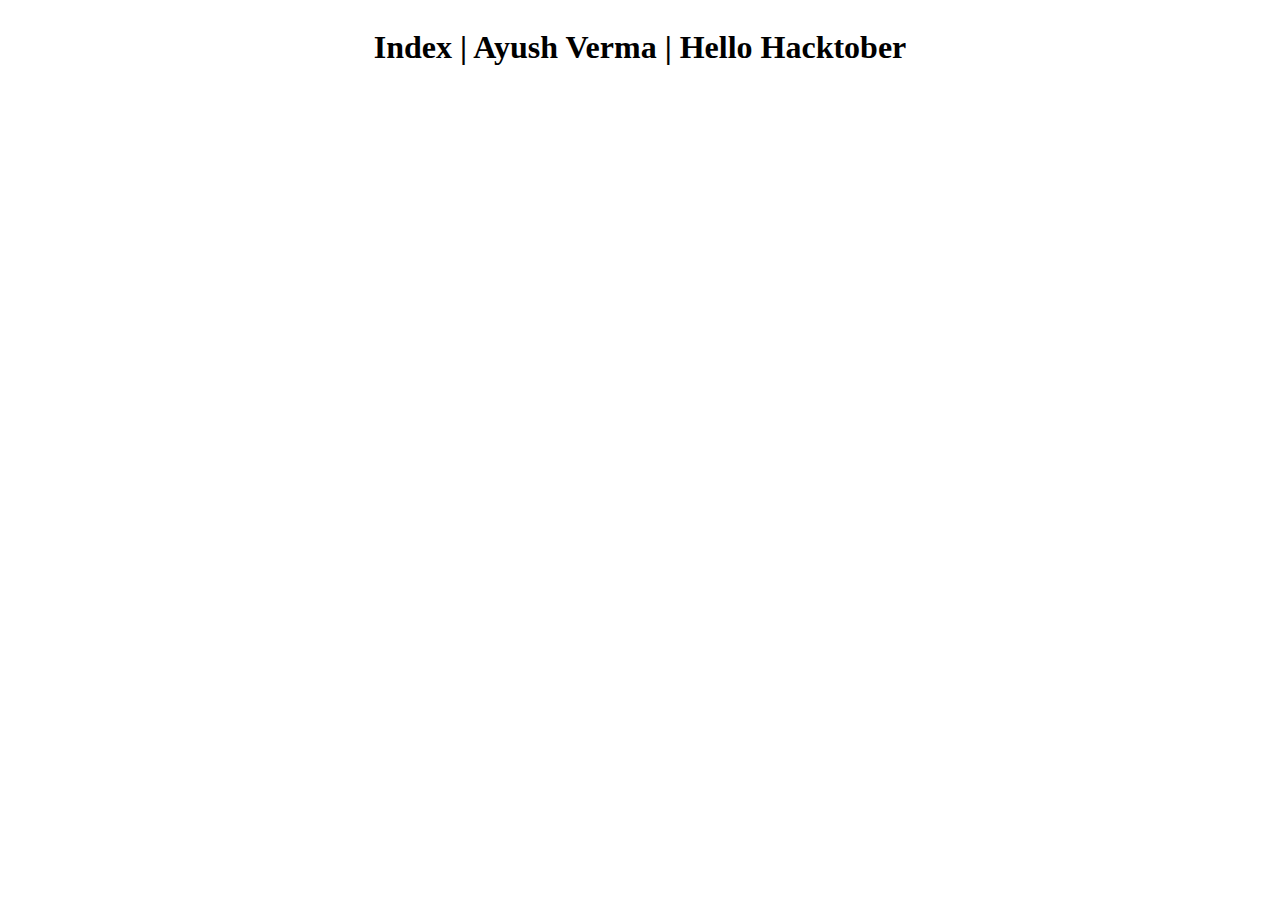
==== index.html @ f687c39a "Second Commit" ====
<!DOCTYPE html>
<html lang="en">

<head>
    <meta charset="UTF-8">
    <meta http-equiv="X-UA-Compatible" content="IE=edge">
    <meta name="viewport" content="width=device-width, initial-scale=1.0">
    <title>Index | Practice Hacktober 2022</title>
</head>

<body>
    <div style="
    display: grid;
    place-items: center;
    ">
        <h1>Index | Ayush Verma | Hello Hacktober</h1>
    </div>
</body>

</html>
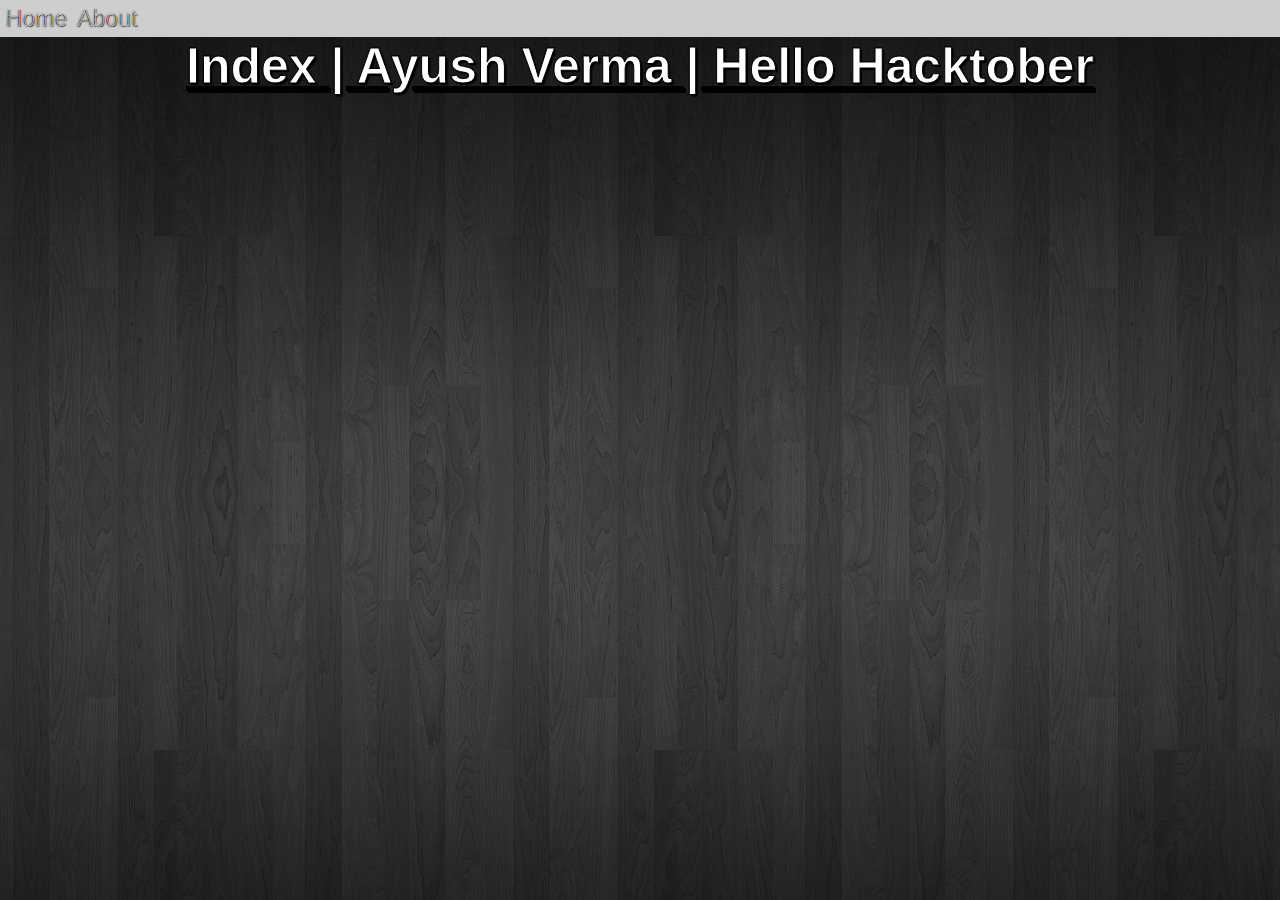
==== commit 45bbb332: "website update" ====
--- a/index.html
+++ b/index.html
@@ -2,6 +2,7 @@
 <html lang="en">
 
 <head>
+    <link rel="stylesheet" href="main.css">
     <meta charset="UTF-8">
     <meta http-equiv="X-UA-Compatible" content="IE=edge">
     <meta name="viewport" content="width=device-width, initial-scale=1.0">
@@ -9,6 +10,14 @@
 </head>
 
 <body>
+    <section>
+    <nav>
+        <ul>
+            <li id="navbar"><a href="index.html">Home</a></li>
+            <li id="navbar"><a href="about.html">About</a></li>
+        </ul>
+    </nav>
+</section>
     <div style="
     display: grid;
     place-items: center;
--- a/main.css
+++ b/main.css
@@ -0,0 +1,111 @@
+body{
+    background-color: #000000;
+    background-image: url("assets/background/background.jpg");
+    background-repeat: no-repeat;
+    background-position: center top;
+    background-attachment: fixed;
+}
+nav{
+    background-color: rgb(0, 0, 0);
+    width:max-content;
+    top: 0;
+    width: 100%;
+    z-index: 1;
+}
+ul{
+    list-style-type: none;
+    display: flex;
+    background-color: rgb(206, 206, 206);
+        
+}
+
+
+a{
+    text-decoration: none;
+    /*3d effect*/
+    text-shadow: 1px 1px 1px #212121;
+    background: -webkit-linear-gradient(#eee, #333);
+  -webkit-background-clip: text;
+  -webkit-text-fill-color: transparent;
+    /*Smooth Text*/
+    -webkit-text-stroke: 1px rgb(198, 198, 198);
+    font-size: larger;
+    font-family: 'Franklin Gothic Medium', 'Arial Narrow', Arial, sans-serif;
+    
+}
+#navbar{
+    float: left;
+    margin: 5px;
+
+    
+    text-shadow: 5px;
+    font-size: larger;
+    font-family: 'Franklin Gothic Medium', 'Arial Narrow', Arial, sans-serif;
+}
+#navbar:hover{
+    background: linear-gradient(rgba(6, 255, 189, 0.5), rgba(6, 255, 189, 0.5) 50%);
+    border: 2px;
+    border-color: darkblue;
+    border-style: solid;
+    border-radius: 5px;
+
+}
+*{
+    margin: 0;
+    padding: 0;
+}
+
+h1{
+    color: white;
+    display: block;
+    text-align: center;
+    /*Smooth Text*/
+    -webkit-text-stroke: 1px black;
+    text-shadow: 2px 2px 1px #000000;
+    text-decoration: underline;
+    font-size: 50px;
+    font-family: 'Franklin Gothic Medium', 'Arial Narrow', Arial, sans-serif;
+}
+p{
+    font-size: larger;
+    font-family: 'sastrugi', sans-serif;
+}
+h3{
+    margin: 5px;
+}
+article{
+    margin: 5px;
+    
+    border: #212121;
+}
+#paragraph{
+    color: white;
+    text-align:center;
+    padding: 20px;
+    font-size: 20px;
+    font-family: 'Franklin Gothic Medium', 'Arial Narrow', Arial, sans-serif;
+}
+.contents{
+    display: flex;
+    flex-direction: row;
+    justify-content: left;
+    align-items: left;
+    flex-wrap: wrap;
+    margin: 5px;
+    text-decoration: double;
+    text-emphasis:inherit;
+    text-emphasis-style: filled;
+    background: -webkit-linear-gradient(#eee, #333);
+  -webkit-background-clip: text;
+  -webkit-text-fill-color: transparent;
+}
+#steps{
+    display:block;
+    text-align: left;
+    justify-content: left;
+    align-items: left;
+    flex-wrap: wrap;
+    margin: 5px;
+
+
+}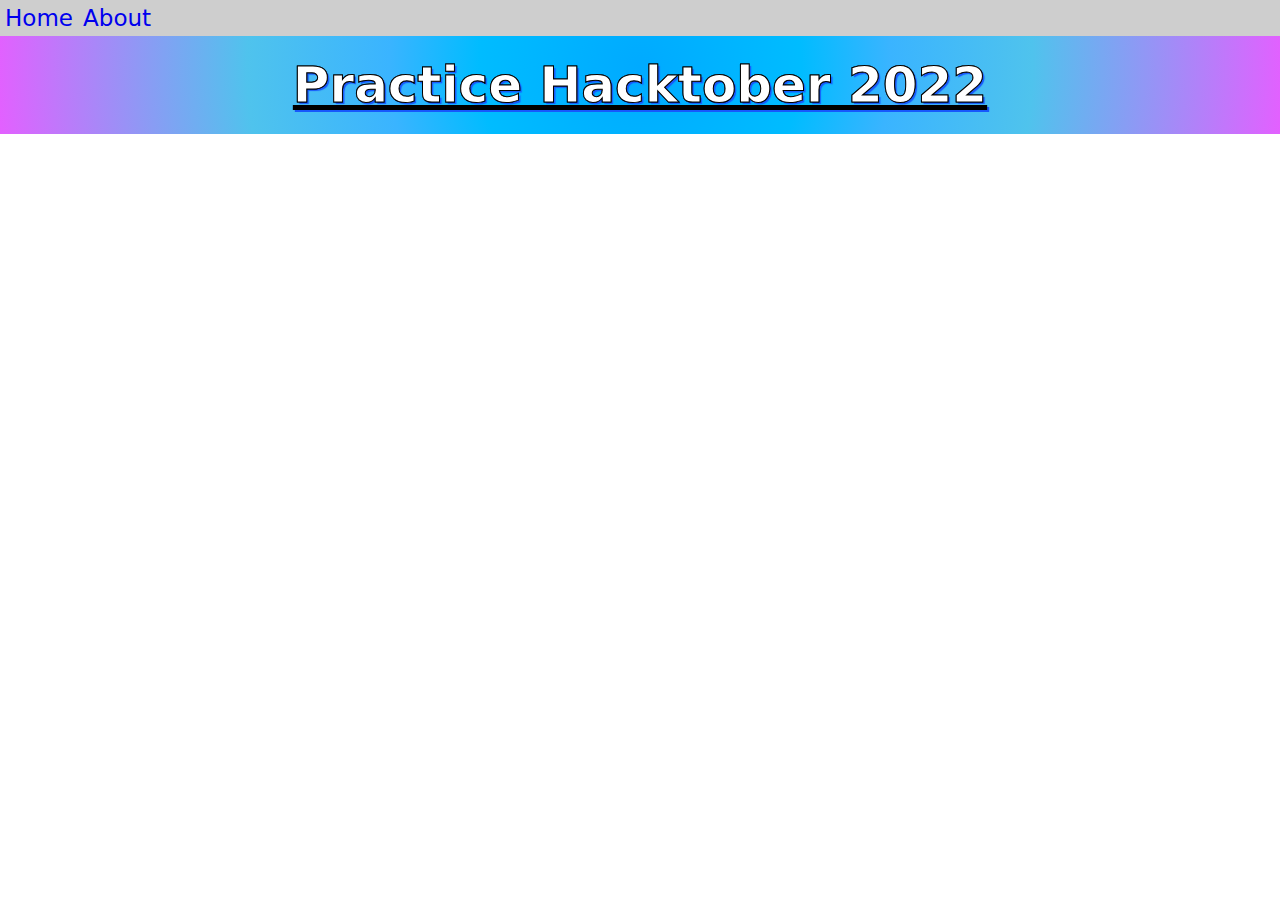
==== commit 369201fb: "some changes" ====
--- a/index.html
+++ b/index.html
@@ -18,12 +18,13 @@
         </ul>
     </nav>
 </section>
-    <div style="
-    display: grid;
-    place-items: center;
-    ">
-        <h1>Index | Ayush Verma | Hello Hacktober</h1>
-    </div>
+    <!--Home Page For Repository-->
+    <!--This is the home page for the repository-->
+    <section id="paragraph">
+        <h1>Practice Hacktober 2022</h1>
+    </section>
+        
+
 </body>
 
 </html>--- a/main.css
+++ b/main.css
@@ -1,9 +1,12 @@
 body{
-    background-color: #000000;
-    background-image: url("assets/background/background.jpg");
+    background-color: rgb(0,255,219);
+    /* background-image: url("assets/background/background.jpg"); */
+
+    background: radial-gradient(circle, rgb(0, 170, 255) 0%, rgba(0,188,255,1) 25%, rgba(58,180,255,1) 39%, rgba(79,195,237,1) 61%, rgba(227,96,255,1) 100%);
+    background-blend-mode:screen;
     background-repeat: no-repeat;
-    background-position: center top;
-    background-attachment: fixed;
+    
+    font-family:system-ui, -apple-system, BlinkMacSystemFont, 'Segoe UI', Roboto, Oxygen, Ubuntu, Cantarell, 'Open Sans', 'Helvetica Neue', sans-serif
 }
 nav{
     background-color: rgb(0, 0, 0);
@@ -22,15 +25,8 @@
 
 a{
     text-decoration: none;
-    /*3d effect*/
-    text-shadow: 1px 1px 1px #212121;
-    background: -webkit-linear-gradient(#eee, #333);
-  -webkit-background-clip: text;
-  -webkit-text-fill-color: transparent;
-    /*Smooth Text*/
-    -webkit-text-stroke: 1px rgb(198, 198, 198);
     font-size: larger;
-    font-family: 'Franklin Gothic Medium', 'Arial Narrow', Arial, sans-serif;
+    /* font-family: 'Franklin Gothic Medium', 'Arial Narrow', Arial, sans-serif; */
     
 }
 #navbar{
@@ -40,7 +36,7 @@
     
     text-shadow: 5px;
     font-size: larger;
-    font-family: 'Franklin Gothic Medium', 'Arial Narrow', Arial, sans-serif;
+    /* font-family: 'Franklin Gothic Medium', 'Arial Narrow', Arial, sans-serif; */
 }
 #navbar:hover{
     background: linear-gradient(rgba(6, 255, 189, 0.5), rgba(6, 255, 189, 0.5) 50%);
@@ -55,16 +51,16 @@
     padding: 0;
 }
 
-h1{
+h1,h3{
     color: white;
     display: block;
     text-align: center;
     /*Smooth Text*/
     -webkit-text-stroke: 1px black;
-    text-shadow: 2px 2px 1px #000000;
+    text-shadow: 2px 2px 1px #1758fc;
     text-decoration: underline;
     font-size: 50px;
-    font-family: 'Franklin Gothic Medium', 'Arial Narrow', Arial, sans-serif;
+    /* font-family: 'Franklin Gothic Medium', 'Arial Narrow', Arial, sans-serif; */
 }
 p{
     font-size: larger;
@@ -83,7 +79,7 @@
     text-align:center;
     padding: 20px;
     font-size: 20px;
-    font-family: 'Franklin Gothic Medium', 'Arial Narrow', Arial, sans-serif;
+    /* font-family: 'Franklin Gothic Medium', 'Arial Narrow', Arial, sans-serif; */
 }
 .contents{
     display: flex;
@@ -106,6 +102,15 @@
     align-items: left;
     flex-wrap: wrap;
     margin: 5px;
-
-
+}
+img{
+    
+    margin: 10px;
+    float: right;
+    width: 400px;
+    height: 300px;
+    border: 3px;
+    border-radius: 8px;
+    border-color: black;
+    border-style:groove;
 }